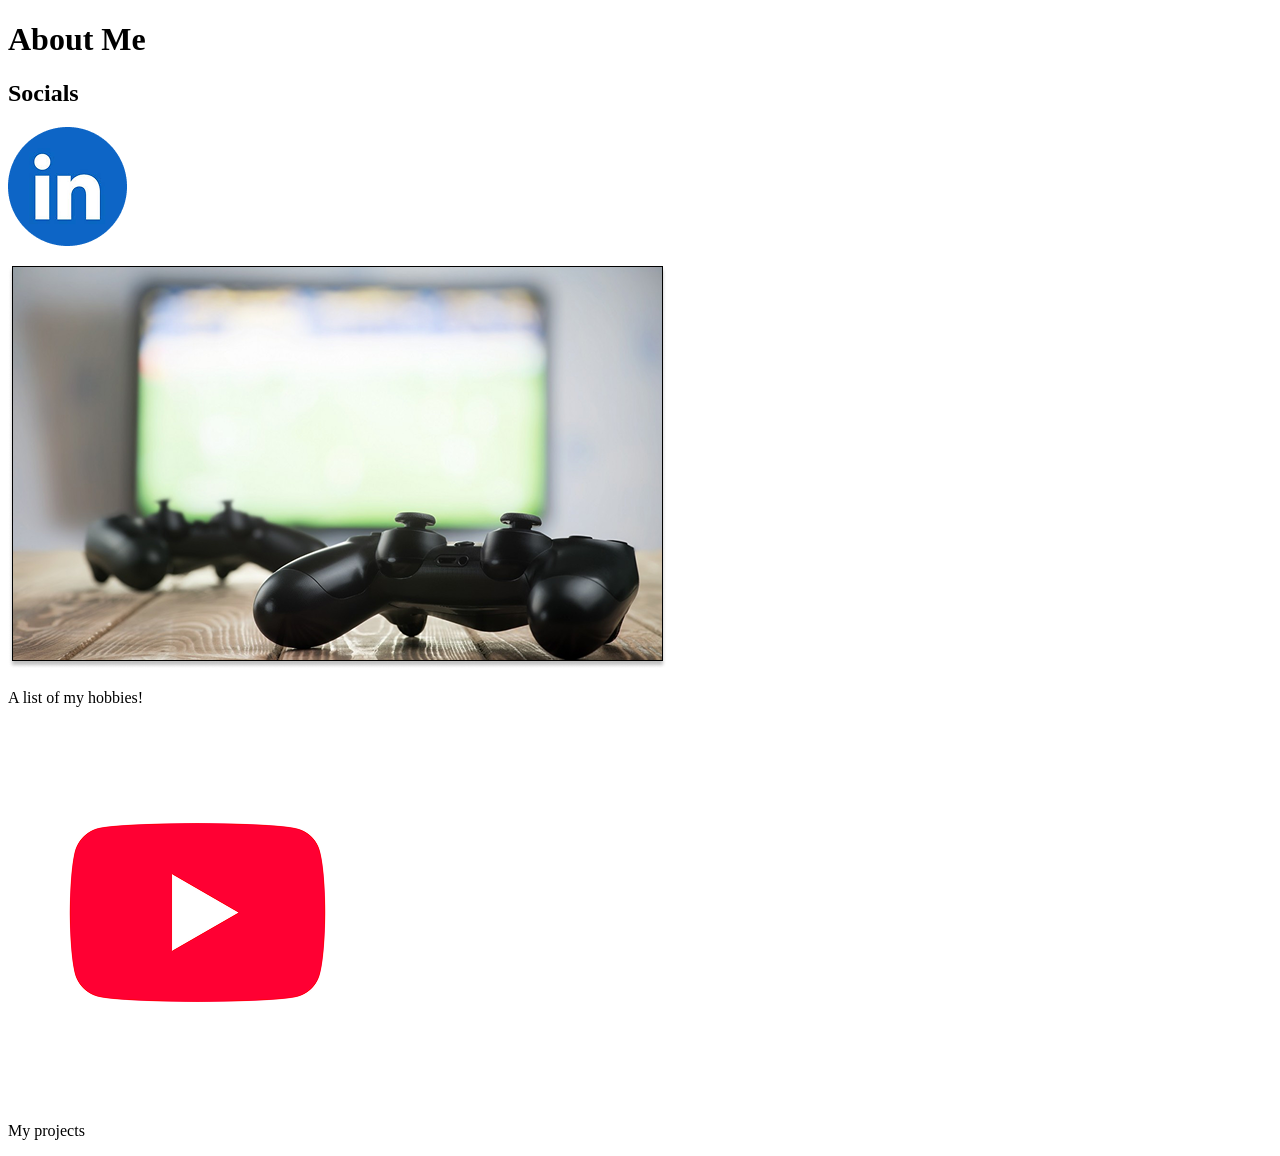
==== about me/aboutme.html @ 9458250f "portfoliolooooo" ====
<!DOCTYPE html>
<html lang="en">

<head>
    <meta charset="UTF-8">
    <meta name="viewport" content="width=device-width, initial-scale=1.0">
    <title>About Me</title>
</head>
<!--You know you can shrink the size of your images, right?-->

<body>
    <h1> About Me</h1>
    <h2> Socials</h2>
    <p><a href="https://www.linkedin.com/in/ta-rique-dixon/">
            <img src="/images/images (6) 1.png"></a></p>

    <!--Find out your email for your contact!-->

    <article1>
        <p> <a href="hobby.html">
                <img src="/images/2018_10_17_56484_1539760951._large 2.png">
            </a></p>
        <p> A list of my hobbies!</p>
    </article1>

    <article2>
        <p> <a href="yt.html">
                <img src="/images/YouTube_social_white_square_(2024).svg 1.png">
            </a></p>
        <p> My projects </p>
    </article2>


</body>

</html>
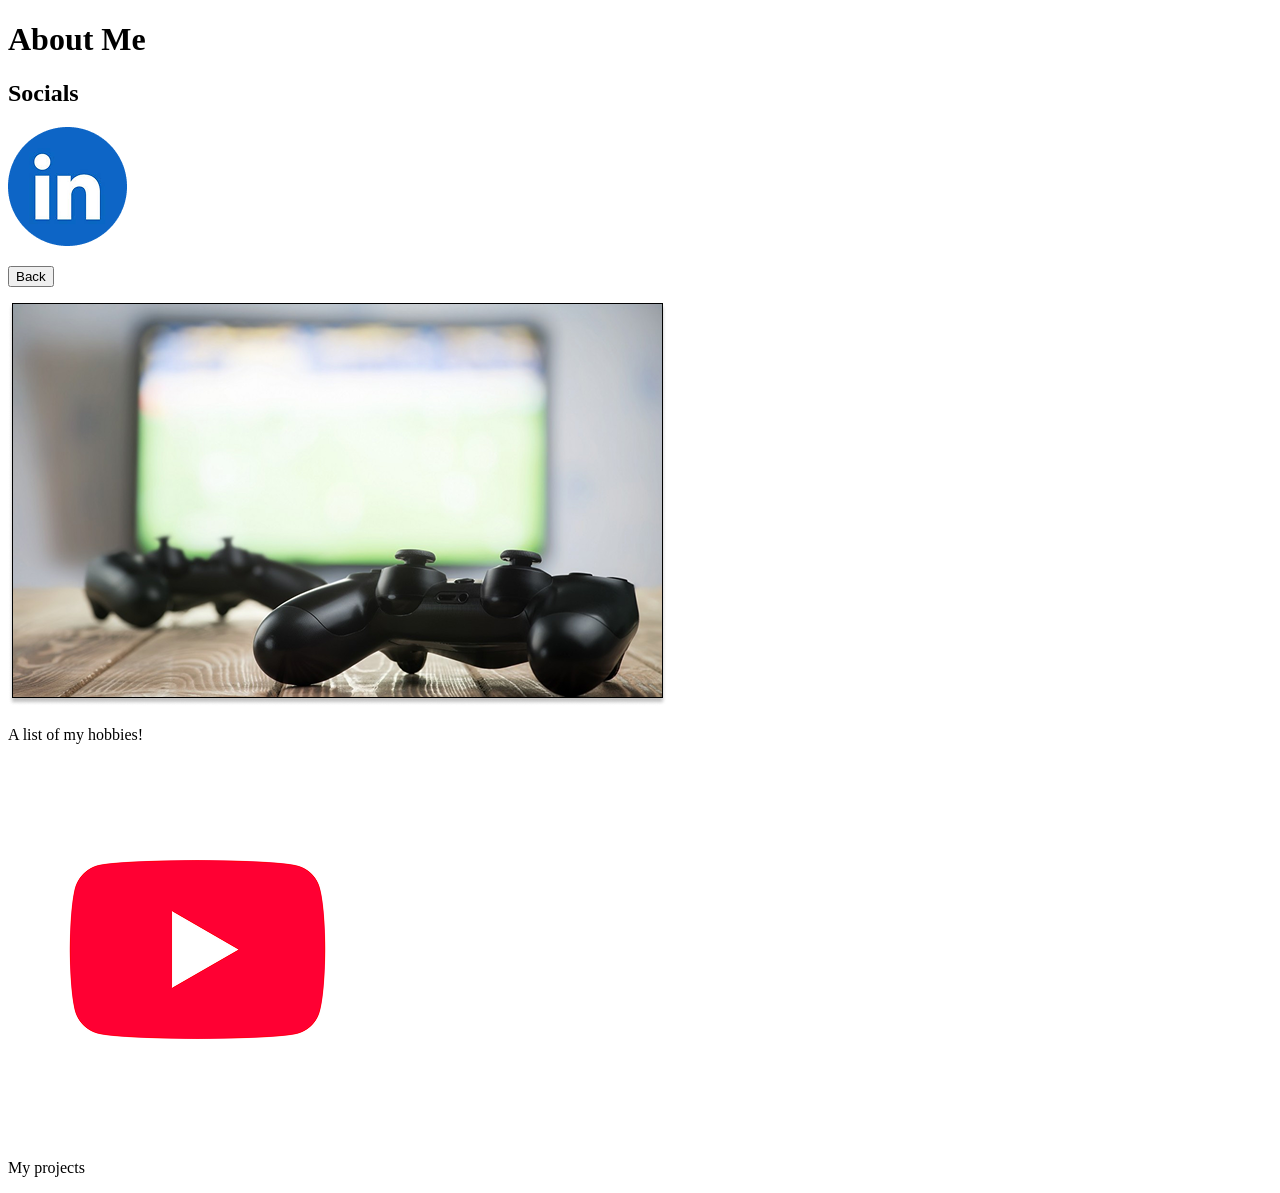
==== commit 6df98ad8: "did I commit" ====
--- a/about me/aboutme.html
+++ b/about me/aboutme.html
@@ -13,6 +13,7 @@
     <h2> Socials</h2>
     <p><a href="https://www.linkedin.com/in/ta-rique-dixon/">
             <img src="/images/images (6) 1.png"></a></p>
+            <a href="/index.html"><button> Back</button></a>
 
     <!--Find out your email for your contact!-->
 
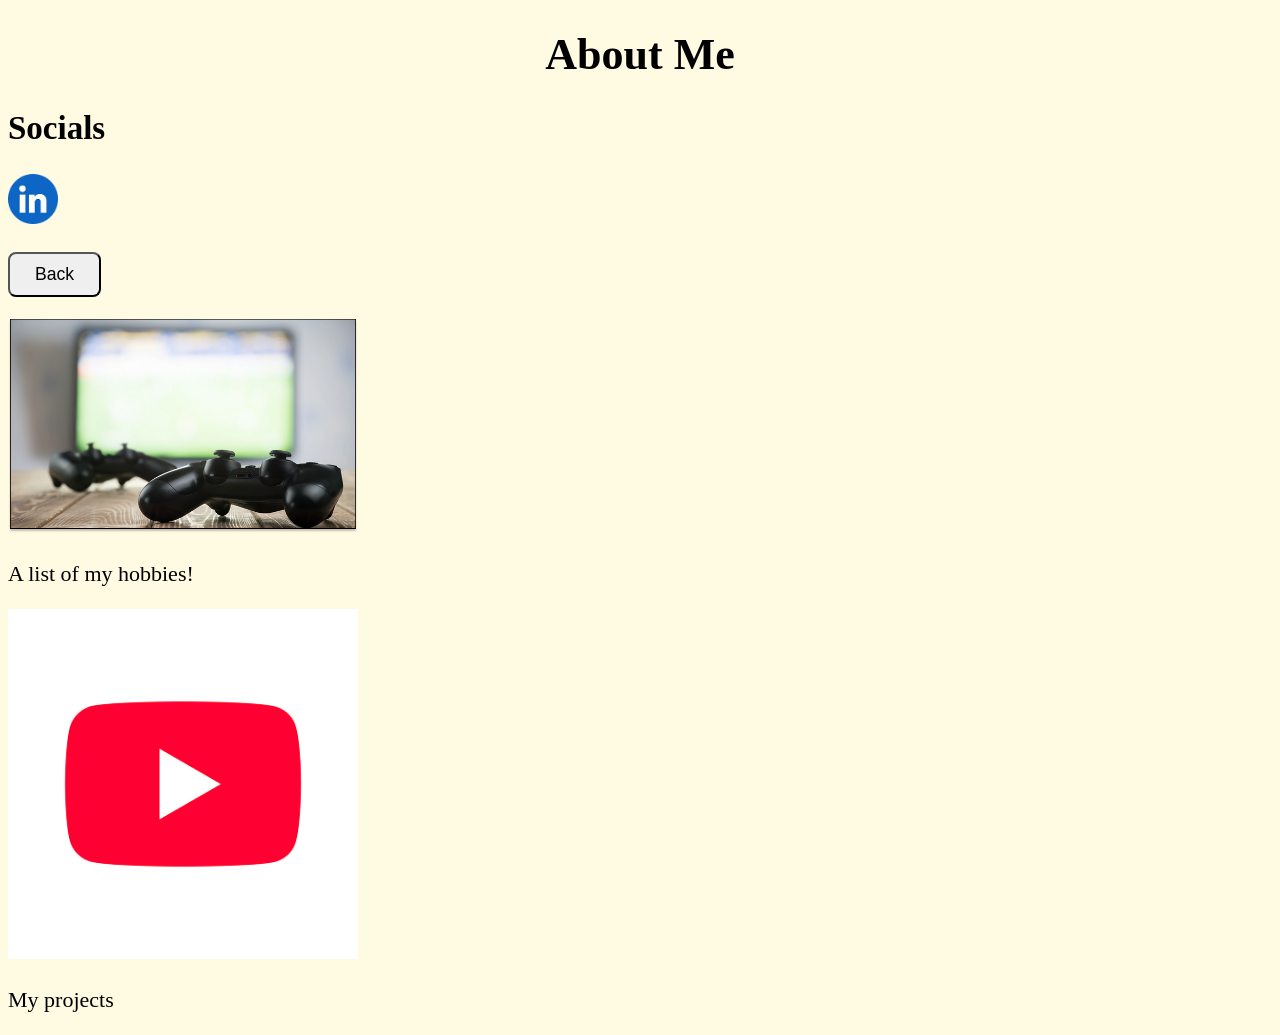
==== commit 751dfec1: "css-ish ess ess" ====
--- a/about me/aboutme.html
+++ b/about me/aboutme.html
@@ -5,6 +5,8 @@
     <meta charset="UTF-8">
     <meta name="viewport" content="width=device-width, initial-scale=1.0">
     <title>About Me</title>
+    <link rel="stylesheet" href="aboutme.css">
+    <link href='https://fonts.googleapis.com/css?family=Kay Pho Du' rel="'stylesheet">
 </head>
 <!--You know you can shrink the size of your images, right?-->
 
--- a/about me/aboutme.css
+++ b/about me/aboutme.css
@@ -0,0 +1,67 @@
+body{
+    font-family: 'Kay Pho Du';font-size: 22px;
+      background-color: rgb(255, 250, 226);
+  }
+
+
+
+h1{
+    text-align: center;
+}
+
+img[src*="images (6) 1.png"] {
+    width: 50px;
+    height: auto; 
+}
+
+img[src*="images (6) 1.png"]:hover {
+    transform: scale(1.1);
+}
+
+article1 img {
+    width: 350px;           
+    height: auto;
+    transition: transform 0.3s ease;
+    cursor: pointer;
+    text-align: center;
+}
+
+
+article1 img:hover {
+    transform: scale(1.1);
+}
+
+article2 img {
+    width: 350px;           
+    height: auto;
+    transition: transform 0.3s ease;
+    cursor: pointer;
+    text-align: center;
+}
+
+article2 img:hover {
+    transform: scale(1.1);
+}
+
+.MP{
+    font-size: larger;
+    margin-left: 7%;
+    margin-top: -1%;
+}
+
+.hobbies{
+    font-size: larger;
+    margin-left: 5%;
+    margin-top: -1%
+}
+
+button {
+    padding: 10px 25px;   
+    font-size: 1.1rem;     
+    cursor: pointer;       
+    border-radius: 8px;    
+}
+
+button:hover {
+    transform: scale(1.1);
+}
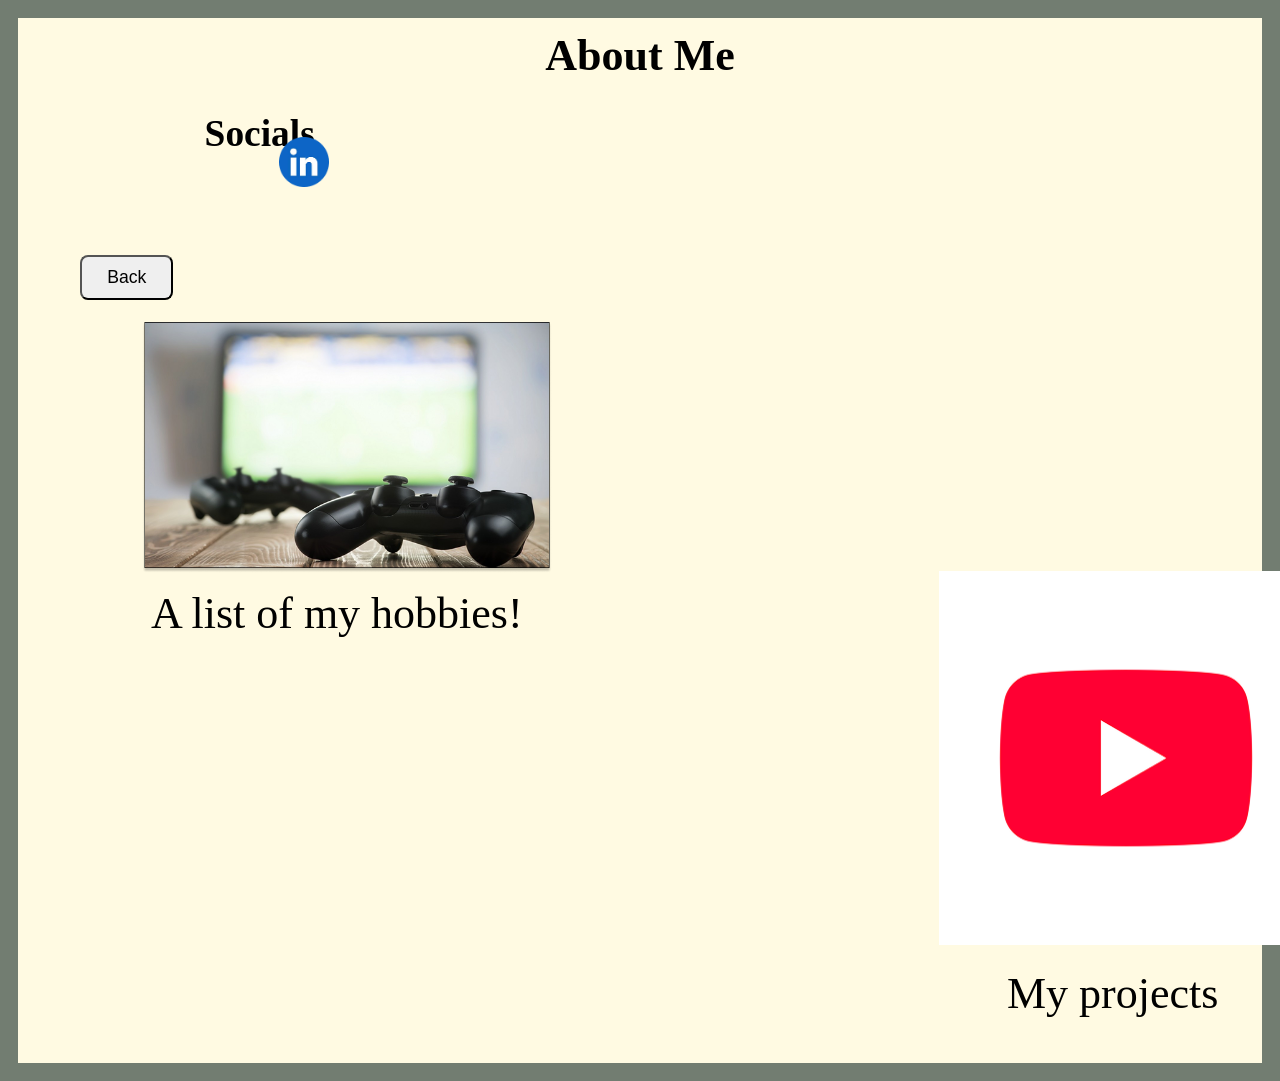
==== commit 350fa9fa: "adding some stuff" ====
--- a/about me/aboutme.html
+++ b/about me/aboutme.html
@@ -12,10 +12,12 @@
 
 <body>
     <h1> About Me</h1>
-    <h2> Socials</h2>
-    <p><a href="https://www.linkedin.com/in/ta-rique-dixon/">
+    <h2 class="Socials"> Socials</h2>
+    <p class="Links"><a href="https://www.linkedin.com/in/ta-rique-dixon/">
             <img src="/images/images (6) 1.png"></a></p>
-            <a href="/index.html"><button> Back</button></a>
+
+
+    <a class="back" href="/index.html"><button> Back</button></a>
 
     <!--Find out your email for your contact!-->
 
@@ -23,15 +25,17 @@
         <p> <a href="hobby.html">
                 <img src="/images/2018_10_17_56484_1539760951._large 2.png">
             </a></p>
-        <p> A list of my hobbies!</p>
+        <p class="hobbies"> A list of my hobbies!</p>
     </article1>
 
     <article2>
         <p> <a href="yt.html">
                 <img src="/images/YouTube_social_white_square_(2024).svg 1.png">
             </a></p>
-        <p> My projects </p>
+        <p class="MP"> My projects </p>
     </article2>
+
+
 
 
 </body>
--- a/about me/aboutme.css
+++ b/about me/aboutme.css
@@ -1,17 +1,22 @@
-body{
-    font-family: 'Kay Pho Du';font-size: 22px;
-      background-color: rgb(255, 250, 226);
-  }
+body {
+    font-family: 'Kay Pho Du';
+    font-size: 22px;
+    background-color: rgb(255, 250, 226);
+    border-style: solid;
+    border-color: #727D71;
+    border-width: 2dvh;
+    margin: 0;
 
+}
 
-
-h1{
+h1 {
     text-align: center;
+    margin-top: 1%;
 }
 
 img[src*="images (6) 1.png"] {
     width: 50px;
-    height: auto; 
+    height: auto;
 }
 
 img[src*="images (6) 1.png"]:hover {
@@ -19,49 +24,69 @@
 }
 
 article1 img {
-    width: 350px;           
+    width: 410px;
     height: auto;
     transition: transform 0.3s ease;
     cursor: pointer;
     text-align: center;
+    margin-left: 10%;
 }
-
 
 article1 img:hover {
     transform: scale(1.1);
 }
 
 article2 img {
-    width: 350px;           
+    width: 374px;
     height: auto;
     transition: transform 0.3s ease;
     cursor: pointer;
     text-align: center;
+    margin-left: 74%;
+    margin-top: -9%;
 }
 
 article2 img:hover {
     transform: scale(1.1);
 }
 
-.MP{
-    font-size: larger;
-    margin-left: 7%;
-    margin-top: -1%;
+.MP {
+    font-size: 200%;
+    text-align: left;
+    margin-top: -0.4%;
+    margin-left: 79.5%;
 }
 
-.hobbies{
-    font-size: larger;
-    margin-left: 5%;
+.hobbies {
+    font-size: 200%;
+    margin-left: 10.7%;
     margin-top: -1%
 }
 
 button {
-    padding: 10px 25px;   
-    font-size: 1.1rem;     
-    cursor: pointer;       
-    border-radius: 8px;    
+    padding: 10px 25px;
+    font-size: 1.1rem;
+    cursor: pointer;
+    border-radius: 8px;
 }
 
 button:hover {
     transform: scale(1.1);
 }
+
+
+.Socials {
+    font-size: 170%;
+    margin-left: 15%;
+}
+
+.Links {
+    margin-left: 21%;
+    margin-top: -4%;
+    margin-bottom: 5%;
+}
+
+
+.back {
+    margin-left: 5%;
+}
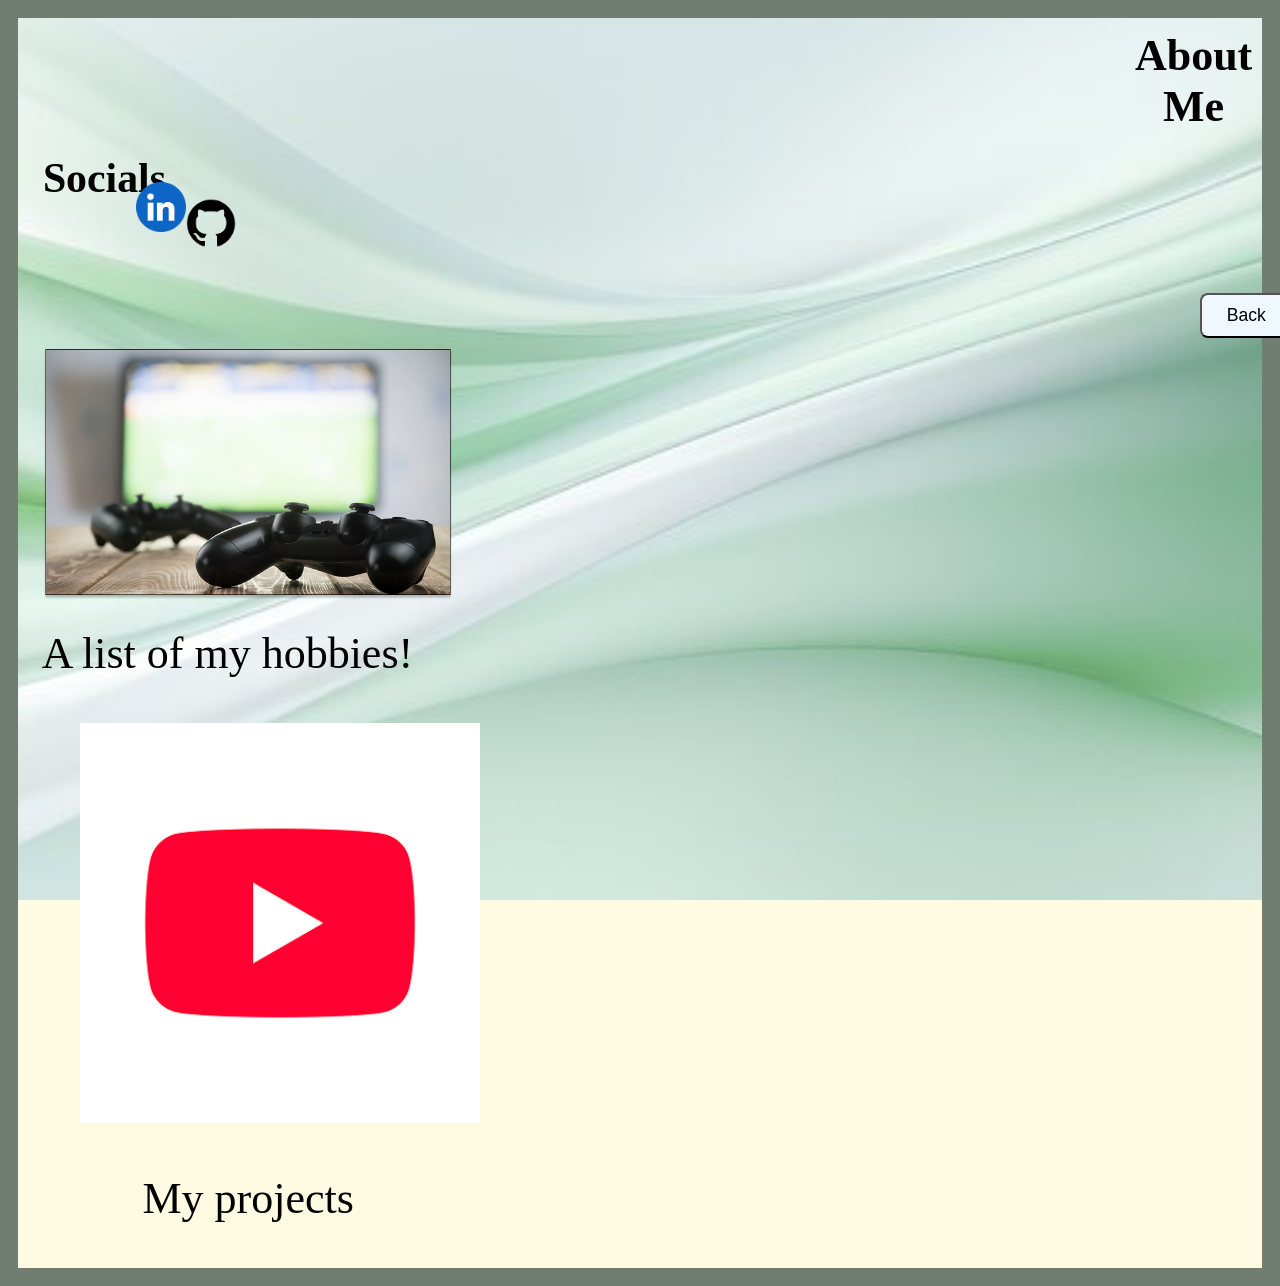
==== commit b0310645: "Hopefully I can turn this in now" ====
--- a/about me/aboutme.html
+++ b/about me/aboutme.html
@@ -15,9 +15,13 @@
     <h2 class="Socials"> Socials</h2>
     <p class="Links"><a href="https://www.linkedin.com/in/ta-rique-dixon/">
             <img src="/images/images (6) 1.png"></a></p>
+    <p class="github"><a href="https://github.com/Rique-VSC" target="_blank">
+            <img src="/images/github.png" class="github">
+        </a></p>
 
 
-    <a class="back" href="/index.html"><button> Back</button></a>
+
+    <a href="/index.html"><button> Back</button></a>
 
     <!--Find out your email for your contact!-->
 
@@ -38,6 +42,7 @@
 
 
 
+
 </body>
 
 </html>
--- a/about me/aboutme.css
+++ b/about me/aboutme.css
@@ -6,12 +6,23 @@
     border-color: #727D71;
     border-width: 2dvh;
     margin: 0;
+    background-image: url(/images/coolgreen.jpg);
+    background-size: cover;
+    background-repeat: no-repeat;
+    background-position: center;
+    background-attachment: fixed;
+}
 
-}
+@media (min-width: 30em) and (max-width: 50em) {}
+
+@media (30em <=width <=50em) {}
+
+@media (50em >=width >=30em) {}
 
 h1 {
     text-align: center;
     margin-top: 1%;
+    margin-left: 89%;
 }
 
 img[src*="images (6) 1.png"] {
@@ -29,7 +40,7 @@
     transition: transform 0.3s ease;
     cursor: pointer;
     text-align: center;
-    margin-left: 10%;
+    margin-left: 2%;
 }
 
 article1 img:hover {
@@ -37,30 +48,30 @@
 }
 
 article2 img {
-    width: 374px;
+    width: 400px;
     height: auto;
     transition: transform 0.3s ease;
     cursor: pointer;
-    text-align: center;
-    margin-left: 74%;
-    margin-top: -9%;
+    margin: 0;
+    margin-left: 5%;
+
+
 }
 
 article2 img:hover {
-    transform: scale(1.1);
+    transform: scale(1.05);
 }
 
 .MP {
     font-size: 200%;
-    text-align: left;
-    margin-top: -0.4%;
-    margin-left: 79.5%;
+    margin-left: 10%;
+
 }
 
 .hobbies {
     font-size: 200%;
-    margin-left: 10.7%;
-    margin-top: -1%
+    margin-left: 1.9%;
+    margin-top: 10px;
 }
 
 button {
@@ -76,17 +87,48 @@
 
 
 .Socials {
-    font-size: 170%;
-    margin-left: 15%;
+    font-size: 190%;
+    margin-left: 2%;
+    margin-top: -.6%;
 }
 
 .Links {
-    margin-left: 21%;
-    margin-top: -4%;
+    margin-left: 9.5%;
+    margin-top: -4.4%;
     margin-bottom: 5%;
+    transition: transform 0.3s ease;
+
+}
+
+.links:hover {
+    transform: scale(1.1);
+}
+
+button {
+    padding: 10px 25px;
+    font-size: 1.1rem;
+    cursor: pointer;
+    border-radius: 8px;
+    margin-left: 95%;
+    margin-bottom: -40%;
+    background-color: aliceblue;
+}
+
+button:hover {
+    transform: scale(1.1);
+}
+
+.github {
+    width: 50px;
+    margin-left: 13%;
+    margin-top: -7.9%;
+    margin-bottom: 3%;
+    transition: transform 0.3s ease;
 }
 
 
-.back {
-    margin-left: 5%;
-}
+button:hover {
+    transform: scale(1.1);
+
+
+}
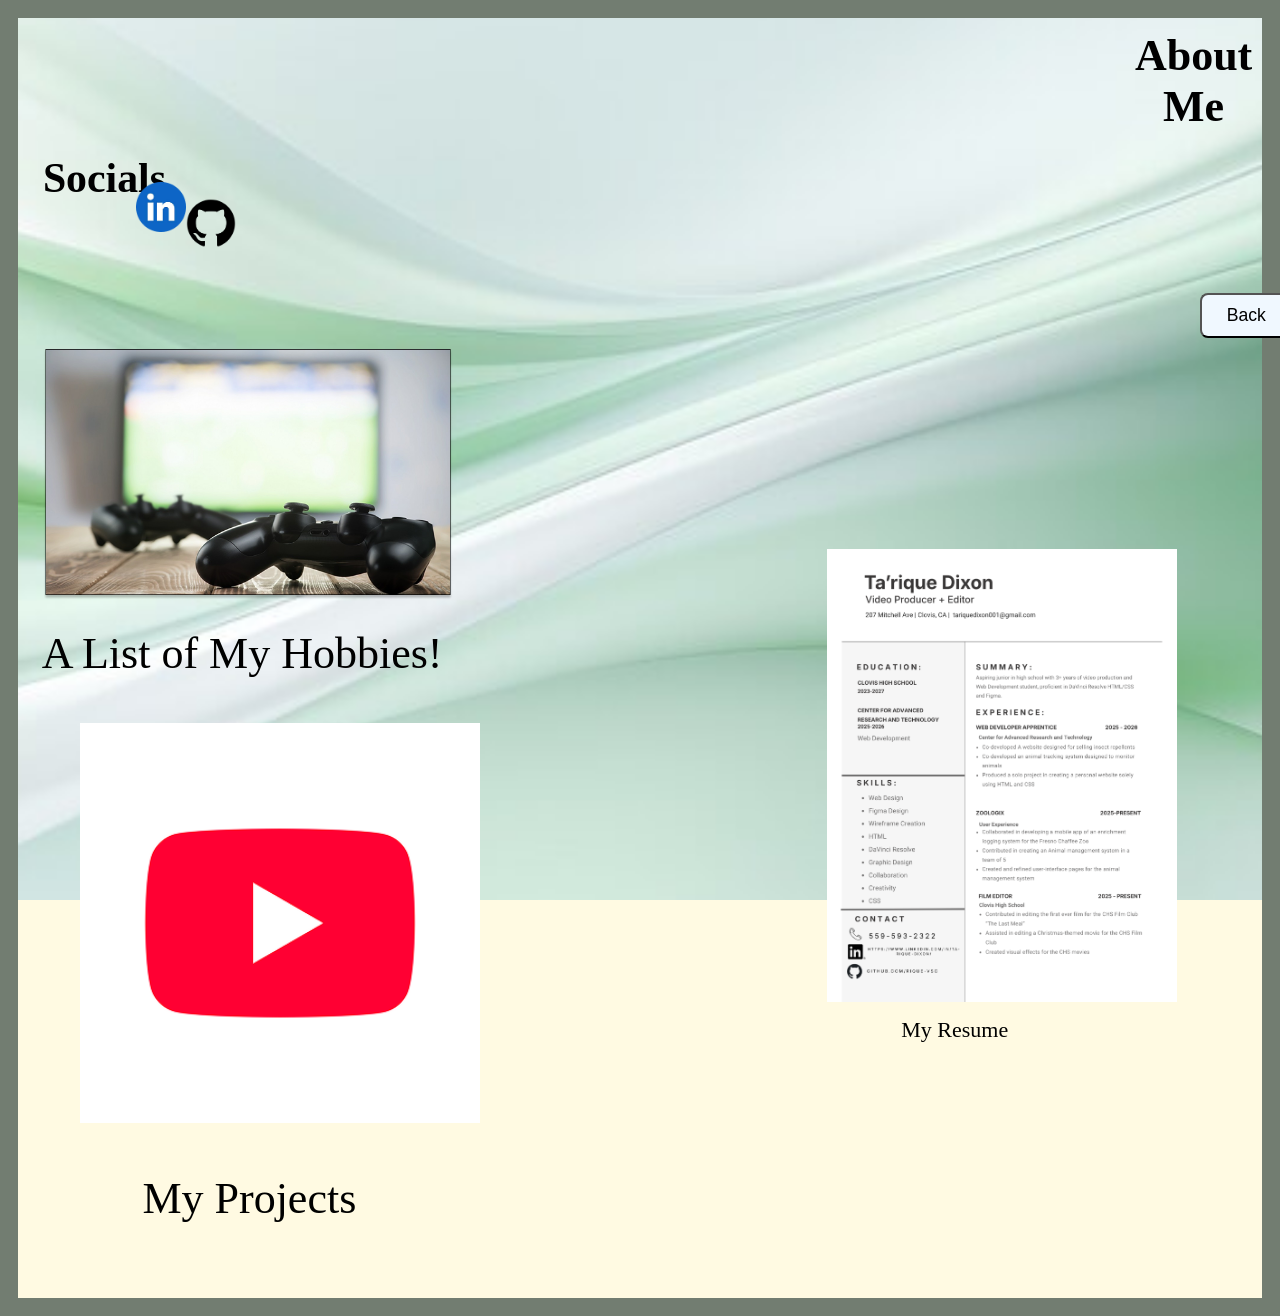
==== commit e5f8e6a7: "added my resume and I css it but I might be cooked for presentation" ====
--- a/about me/aboutme.html
+++ b/about me/aboutme.html
@@ -29,16 +29,28 @@
         <p> <a href="hobby.html">
                 <img src="/images/2018_10_17_56484_1539760951._large 2.png">
             </a></p>
-        <p class="hobbies"> A list of my hobbies!</p>
+        <p class="hobbies"> A List of My Hobbies!</p>
     </article1>
 
     <article2>
         <p> <a href="yt.html">
                 <img src="/images/YouTube_social_white_square_(2024).svg 1.png">
             </a></p>
-        <p class="MP"> My projects </p>
+        <p class="MP"> My Projects </p>
     </article2>
 
+
+    <article3>
+        <p> <a href="/images/Resume.png">
+                <img class="Resu" src="/images/Resume.png">
+</p>
+        </a>
+        <p class="Resume"> My Resume</p>
+
+
+        </p>
+
+    </article3>
 
 
 
--- a/about me/aboutme.css
+++ b/about me/aboutme.css
@@ -131,4 +131,19 @@
     transform: scale(1.1);
 
 
+}
+
+.Resu{
+width: 350px;
+height: auto;
+  margin-left: 65%;
+  margin-top: -200%;
+  margin-bottom: 23%;
+}
+
+.Resume{
+    margin-left: 71%;
+    margin-top: -24%;
+    margin-bottom: 20.5%;
+
 }
